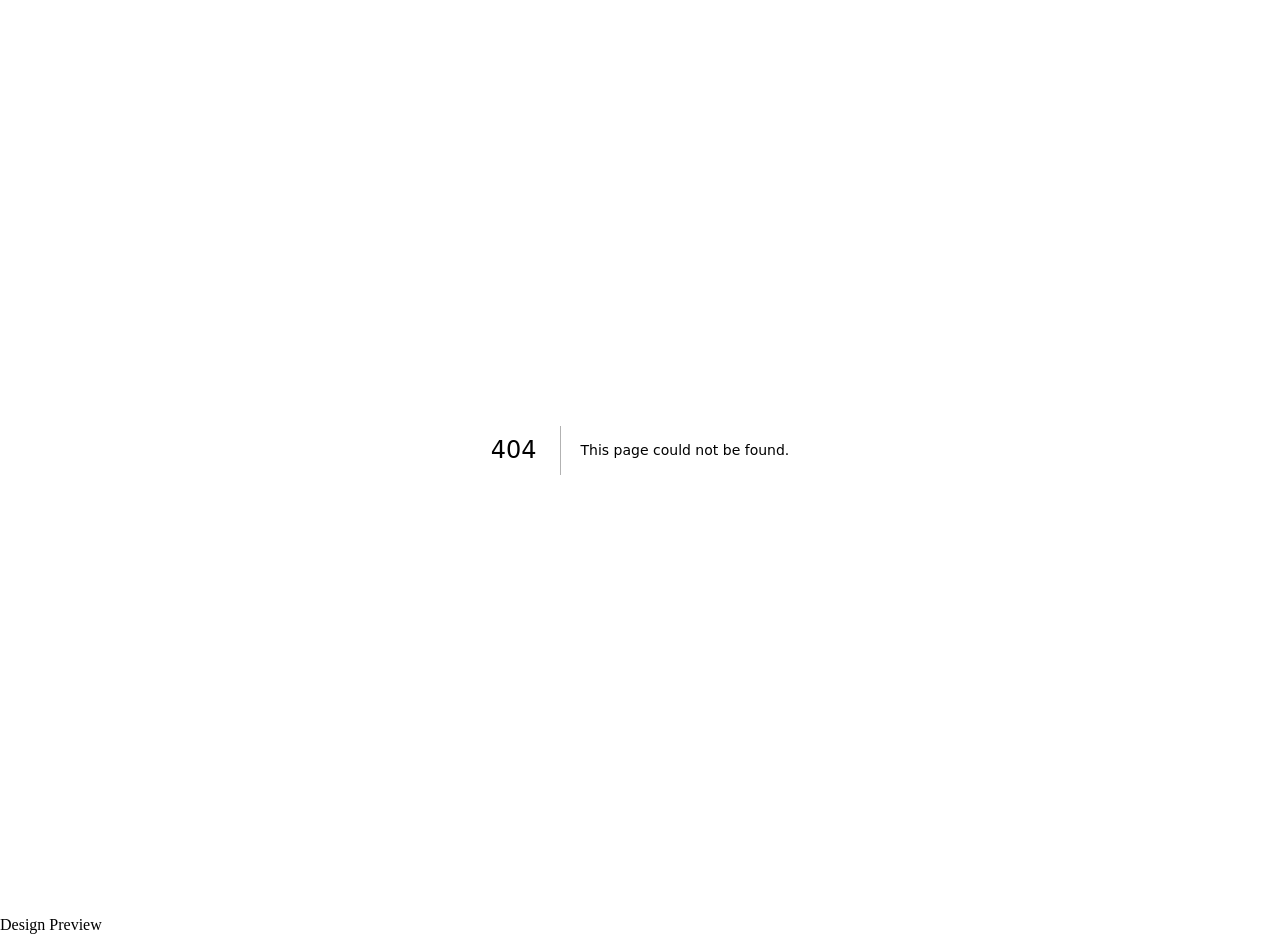
==== 404/index.html @ 4401007a "Publish compiled Ephemeris design preview" ====
<!DOCTYPE html><html lang="en" class="auwXnq_variable SZ3kUW_variable LyTxPG_variable antialiased"><head><meta charSet="utf-8"/><meta name="viewport" content="width=device-width, initial-scale=1"/><link rel="stylesheet" href="/astra-equity-demo/_next/static/chunks/2c17eww1yz1yi.css" data-precedence="next"/><link rel="preload" as="script" fetchPriority="low" href="/astra-equity-demo/_next/static/chunks/3cfn99dbrcvvp.js"/><script src="/astra-equity-demo/_next/static/chunks/2fn3om9nail2x.js" async=""></script><script src="/astra-equity-demo/_next/static/chunks/3dmm3v_fq28gc.js" async=""></script><script src="/astra-equity-demo/_next/static/chunks/turbopack-3df4pqcef6ci6.js" async=""></script><script src="/astra-equity-demo/_next/static/chunks/0umf92h1sb77c.js" async=""></script><meta name="robots" content="noindex"/><meta name="theme-color" content="#090711"/><meta name="color-scheme" content="dark"/><title>Astra Equity — Design Preview</title><meta name="description" content="Astra Equity funds and supports promising gaming ventures: Minecraft servers, gaming networks, esports projects, online communities and digital businesses."/><meta name="robots" content="noindex, nofollow"/><meta name="next-size-adjust" content=""/><title>404: This page could not be found.</title><script src="/astra-equity-demo/_next/static/chunks/0cz1d0mv5g_q7.js" noModule=""></script></head><body class="min-h-svh bg-obsidian text-ink"><div hidden=""><!--$--><!--/$--></div><div style="font-family:system-ui,&quot;Segoe UI&quot;,Roboto,Helvetica,Arial,sans-serif,&quot;Apple Color Emoji&quot;,&quot;Segoe UI Emoji&quot;;height:100vh;text-align:center;display:flex;flex-direction:column;align-items:center;justify-content:center"><div><style>body{color:#000;background:#fff;margin:0}.next-error-h1{border-right:1px solid rgba(0,0,0,.3)}@media (prefers-color-scheme:dark){body{color:#fff;background:#000}.next-error-h1{border-right:1px solid rgba(255,255,255,.3)}}</style><h1 class="next-error-h1" style="display:inline-block;margin:0 20px 0 0;padding:0 23px 0 0;font-size:24px;font-weight:500;vertical-align:top;line-height:49px">404</h1><div style="display:inline-block"><h2 style="font-size:14px;font-weight:400;line-height:49px;margin:0">This page could not be found.</h2></div></div></div><!--$--><!--/$--><p class="type-label pointer-events-none fixed right-3 bottom-3 z-50 border border-hairline bg-obsidian px-3 py-2">Design Preview</p><script id="_R_">(globalThis["TURBOPACK"] || (globalThis["TURBOPACK"] = [])).push({"otherChunks":["static/chunks/3cfn99dbrcvvp.js","static/chunks/2fn3om9nail2x.js","static/chunks/3dmm3v_fq28gc.js"],"runtimeModuleIds":[94553]});</script><script src="/astra-equity-demo/_next/static/chunks/3cfn99dbrcvvp.js" async=""></script><script>(self.__next_f=self.__next_f||[]).push([0])</script><script>self.__next_f.push([1,"1:\"$Sreact.fragment\"\n2:\"/astra-equity-demo/_next/static/chunks/0umf92h1sb77c.js\"\n3:I[39756,[\"$2\"],\"default\"]\n4:I[37457,[\"$2\"],\"default\"]\n8:I[97367,[\"$2\"],\"OutletBoundary\"]\n9:\"$Sreact.suspense\"\nb:\"ViewportBoundary\"\nc:I[97367,[\"$2\"],\"$b\"]\ne:\"MetadataBoundary\"\nf:I[97367,[\"$2\"],\"$e\"]\n11:I[68027,[\"$2\"],\"default\",1]\n:HL[\"/astra-equity-demo/_next/static/chunks/2c17eww1yz1yi.css\",\"style\"]\n6:X\n7:[[\"children\",{\"s\":\"__PAGE__\",\"h\":512,\"d\":{\"r\":[\"$\",\"$1\",\"c\",{\"children\":[[[\"$\",\"title\",null,{\"children\":\"404: This page could not be found.\"}],[\"$\",\"div\",null,{\"style\":\"$0:t:t:d:r:props:children:1:props:children:props:children:0:props:notFound:0:1:props:style\",\"children\":[\"$\",\"div\",null,{\"children\":[[\"$\",\"style\",null,{\"dangerouslySetInnerHTML\":{\"__html\":\"body{color:#000;background:#fff;margin:0}.next-error-h1{border-right:1px solid rgba(0,0,0,.3)}@media (prefers-color-scheme:dark){body{color:#fff;background:#000}.next-error-h1{border-right:1px solid rgba(255,255,255,.3)}}\"}}],[\"$\",\"h1\",null,{\"className\":\"next-error-h1\",\"style\":\"$0:t:t:d:r:props:children:1:props:children:props:children:0:props:notFound:0:1:props:children:props:children:1:props:style\",\"children\":404}],[\"$\",\"div\",null,{\"style\":\"$0:t:t:d:r:props:children:1:props:children:props:children:0:props:notFound:0:1:props:children:props:children:2:props:style\",\"children\":[\"$\",\"h2\",null,{\"style\":\"$0:t:t:d:r:props:children:1:props:children:props:children:0:props:notFound:0:1:props:children:props:children:2:props:children:props:style\",\"children\":\"This page could not be found.\"}]}]]}]}]],null,[\"$\",\"$L8\",null,{\"children\":[\"$\",\"$9\",null,{\"name\":\"Next.MetadataOutlet\",\"children\":\"$@a\"}]}]]}],\"p\":false,\"v\":null}}]]\n5:[[\"children\",{\"s\":\"/_not-found\",\"h\":512,\"d\":{\"r\":[\"$\",\"$1\",\"c\",{\"children\":[null,[\"$\",\"$L3\",null,{\"parallelRouterKey\":\"children\",\"error\":\"$undefined\",\"errorStyles\":\"$undefined\",\"errorScripts\":\"$undefined\",\"template\":[\"$\",\"$L4\",null,{}],\"templateStyles\":\"$undefined\",\"templateScripts\":\"$undefined\",\"notFound\":\"$undefined\",\"forbidden\":\"$undefined\",\"unauthorized\":\"$undefined\"}]]}],\"p\":false,\"v\":\"$6\"},\"c\":\"$Q7\"}]]\n0:{\"P\":null,\"c\":[\"\",\"_not-found\",\"\"],\"q\":\"\",\"i\":false,\"t\":{\"t\":{\"s\":\"\",\"h\":528,\"d\":{\"r\":[\"$\",\"$1\",\"c\",{\"children\":[[[\"$\",\"link\",\"0\",{\"rel\":\"stylesheet\",\"href\":\"/astra-equity-demo/_next/static/chunks/2c17eww1yz1yi.css\",\"precedence\":\"next\",\"crossOrigin\":\"$undefined\",\"nonce\":\"$undefined\"}],[\"$\",\"script\",\"script-0\",{\"src\":\"/astra-equity-demo/_next/static/chunks/0umf92h1sb77c.js\",\"async\":true,\"nonce\":\"$undefined\"}]],[\"$\",\"html\",null,{\"lang\":\"en\",\"className\":\"auwXnq_variable SZ3kUW_variable LyTxPG_variable antialiased\",\"children\":[\"$\",\"body\",null,{\"className\":\"min-h-svh bg-obsidian text-ink\",\"children\":[[\"$\",\"$L3\",null,{\"parallelRouterKey\":\"children\",\"error\":\"$undefined\",\"errorStyles\":\"$undefined\",\"errorScripts\":\"$undefined\",\"template\":[\"$\",\"$L4\",null,{}],\"templateStyles\":\"$undefined\",\"templateScripts\":\"$undefined\",\"notFound\":[[[\"$\",\"title\",null,{\"children\":\"404: This page could not be found.\"}],[\"$\",\"div\",null,{\"style\":{\"fontFamily\":\"system-ui,\\\"Segoe UI\\\",Roboto,Helvetica,Arial,sans-serif,\\\"Apple Color Emoji\\\",\\\"Segoe UI Emoji\\\"\",\"height\":\"100vh\",\"textAlign\":\"center\",\"display\":\"flex\",\"flexDirection\":\"column\",\"alignItems\":\"center\",\"justifyContent\":\"center\"},\"children\":[\"$\",\"div\",null,{\"children\":[[\"$\",\"style\",null,{\"dangerouslySetInnerHTML\":{\"__html\":\"body{color:#000;background:#fff;margin:0}.next-error-h1{border-right:1px solid rgba(0,0,0,.3)}@media (prefers-color-scheme:dark){body{color:#fff;background:#000}.next-error-h1{border-right:1px solid rgba(255,255,255,.3)}}\"}}],[\"$\",\"h1\",null,{\"className\":\"next-error-h1\",\"style\":{\"display\":\"inline-block\",\"margin\":\"0 20px 0 0\",\"padding\":\"0 23px 0 0\",\"fontSize\":24,\"fontWeight\":500,\"verticalAlign\":\"top\",\"lineHeight\":\"49px\"},\"children\":404}],[\"$\",\"div\",null,{\"style\":{\"display\":\"inline-block\"},\"children\":[\"$\",\"h2\",null,{\"style\":{\"fontSize\":14,\"fontWeight\":400,\"lineHeight\":\"49px\",\"margin\":0},\"children\":\"This page could not be found.\"}]}]]}]}]],[]],\"forbidden\":\"$undefined\",\"unauthorized\":\"$undefined\"}],[\"$\",\"p\",null,{\"className\":\"type-label pointer-events-none fixed right-3 bottom-3 z-50 border border-hairline bg-obsidian px-3 py-2\",\"children\":\"Design Preview\"}]]}]}]]}],\"p\":false,\"v\":null},\"c\":\"$Q5\"},\"h\":{\"r\":[\"$\",\"$1\",\"h\",{\"children\":[[\"$\",\"meta\",null,{\"name\":\"robots\",\"content\":\"noindex\"}],[\"$\",\"$Lc\",null,{\"children\":\"$Ld\"}],[\"$\",\"$Lf\",null,{\"children\":[[\"$\",\"div\",null,{\"hidden\":true,\"children\":[\"$\",\"$9\",null,{\"name\":\"Next.Metadata\",\"children\":\"$L10\"}]}],null]}],[\"$\",\"meta\",null,{\"name\":\"next-size-adjust\",\"content\":\"\"}]]}],\"p\":false,\"v\":null}},\"m\":\"$undefined\",\"G\":[\"$11\",[[\"$\",\"link\",\"0\",{\"rel\":\"stylesheet\",\"href\":\"/astra-equity-demo/_next/static/chunks/2c17eww1yz1yi.css\",\"precedence\":\"next\",\"crossOrigin\":\"$undefined\",\"nonce\":\"$undefined\"}]]],\"S\":true,\"r\":\"$undefined\",\"s\":\"$undefined\",\"a\":\"$undefined\",\"l\":\"$undefined\",\"p\":\"$undefined\",\"d\":\"$undefined\",\"b\":\"jckev4QiBipt6lx-SJrZ2\"}\n6:C\nd:[[\"$\",\"meta\",\"0\",{\"charSet\":\"utf-8\"}],[\"$\",\"meta\",\"1\",{\"name\":\"viewport\",\"content\":\"width=device-width, initial-scale=1\"}],[\"$\",\"meta\",\"2\",{\"name\":\"theme-color\",\"content\":\"#090711\"}],[\"$\",\"meta\",\"3\",{\"name\":\"color-scheme\",\"content\":\"dark\"}]]\na:null\n10:[[\"$\",\"title\",\"0\",{\"children\":\"Astra Equity — Design Preview\"}],[\"$\",\"meta\",\"1\",{\"name\":\"description\",\"content\":\"Astra Equity funds and supports promising gaming ventures: Minecraft servers, gaming networks, esports projects, online communities and digital businesses.\"}],[\"$\",\"meta\",\"2\",{\"name\":\"robots\",\"content\":\"noindex, nofollow\"}]]\n"])</script></body></html>
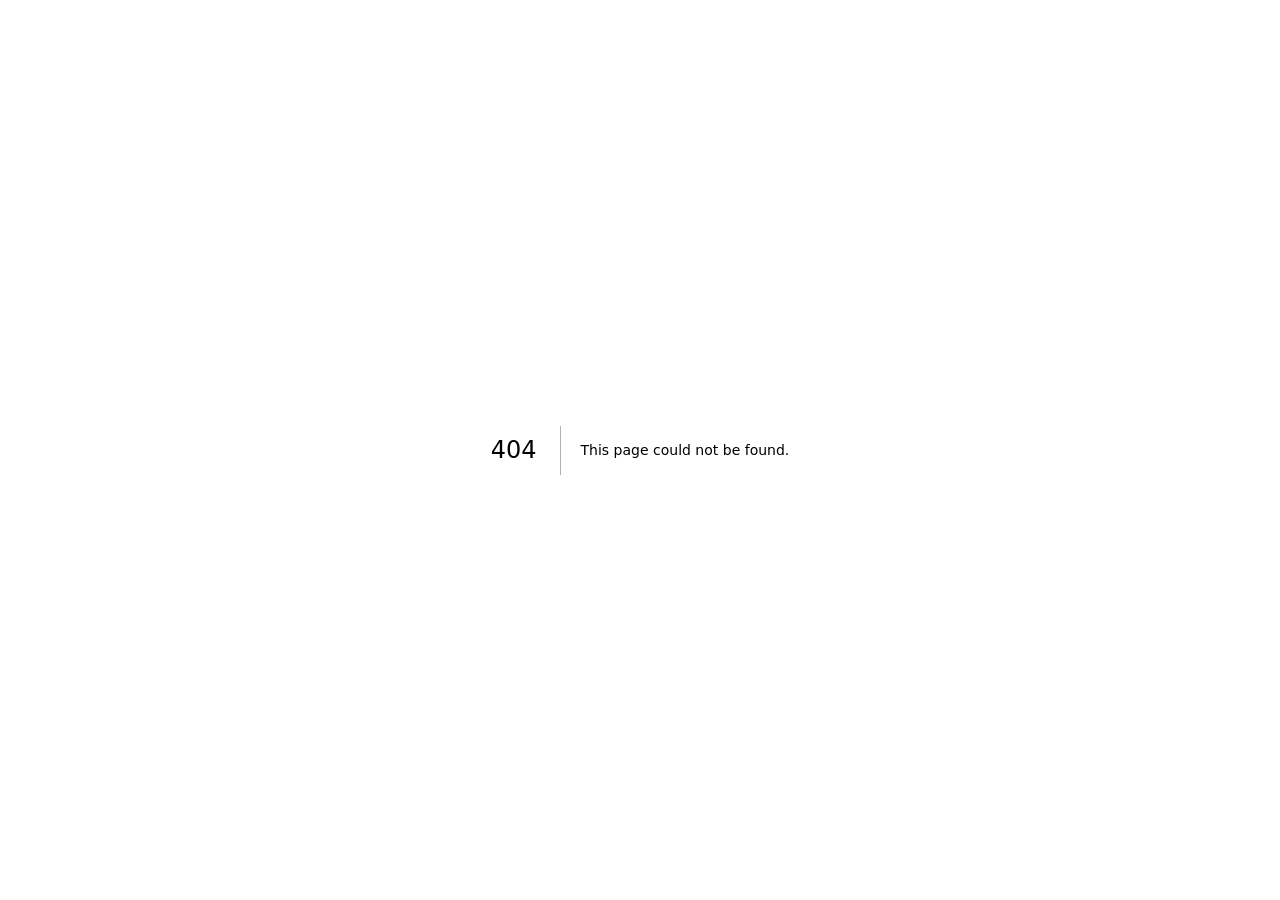
==== commit e185b682: "Keep preview label clear of mobile navigation" ====
--- a/404/index.html
+++ b/404/index.html
@@ -1 +1 @@
-<!DOCTYPE html><html lang="en" class="auwXnq_variable SZ3kUW_variable LyTxPG_variable antialiased"><head><meta charSet="utf-8"/><meta name="viewport" content="width=device-width, initial-scale=1"/><link rel="stylesheet" href="/astra-equity-demo/_next/static/chunks/2c17eww1yz1yi.css" data-precedence="next"/><link rel="preload" as="script" fetchPriority="low" href="/astra-equity-demo/_next/static/chunks/3cfn99dbrcvvp.js"/><script src="/astra-equity-demo/_next/static/chunks/2fn3om9nail2x.js" async=""></script><script src="/astra-equity-demo/_next/static/chunks/3dmm3v_fq28gc.js" async=""></script><script src="/astra-equity-demo/_next/static/chunks/turbopack-3df4pqcef6ci6.js" async=""></script><script src="/astra-equity-demo/_next/static/chunks/0umf92h1sb77c.js" async=""></script><meta name="robots" content="noindex"/><meta name="theme-color" content="#090711"/><meta name="color-scheme" content="dark"/><title>Astra Equity — Design Preview</title><meta name="description" content="Astra Equity funds and supports promising gaming ventures: Minecraft servers, gaming networks, esports projects, online communities and digital businesses."/><meta name="robots" content="noindex, nofollow"/><meta name="next-size-adjust" content=""/><title>404: This page could not be found.</title><script src="/astra-equity-demo/_next/static/chunks/0cz1d0mv5g_q7.js" noModule=""></script></head><body class="min-h-svh bg-obsidian text-ink"><div hidden=""><!--$--><!--/$--></div><div style="font-family:system-ui,&quot;Segoe UI&quot;,Roboto,Helvetica,Arial,sans-serif,&quot;Apple Color Emoji&quot;,&quot;Segoe UI Emoji&quot;;height:100vh;text-align:center;display:flex;flex-direction:column;align-items:center;justify-content:center"><div><style>body{color:#000;background:#fff;margin:0}.next-error-h1{border-right:1px solid rgba(0,0,0,.3)}@media (prefers-color-scheme:dark){body{color:#fff;background:#000}.next-error-h1{border-right:1px solid rgba(255,255,255,.3)}}</style><h1 class="next-error-h1" style="display:inline-block;margin:0 20px 0 0;padding:0 23px 0 0;font-size:24px;font-weight:500;vertical-align:top;line-height:49px">404</h1><div style="display:inline-block"><h2 style="font-size:14px;font-weight:400;line-height:49px;margin:0">This page could not be found.</h2></div></div></div><!--$--><!--/$--><p class="type-label pointer-events-none fixed right-3 bottom-3 z-50 border border-hairline bg-obsidian px-3 py-2">Design Preview</p><script id="_R_">(globalThis["TURBOPACK"] || (globalThis["TURBOPACK"] = [])).push({"otherChunks":["static/chunks/3cfn99dbrcvvp.js","static/chunks/2fn3om9nail2x.js","static/chunks/3dmm3v_fq28gc.js"],"runtimeModuleIds":[94553]});</script><script src="/astra-equity-demo/_next/static/chunks/3cfn99dbrcvvp.js" async=""></script><script>(self.__next_f=self.__next_f||[]).push([0])</script><script>self.__next_f.push([1,"1:\"$Sreact.fragment\"\n2:\"/astra-equity-demo/_next/static/chunks/0umf92h1sb77c.js\"\n3:I[39756,[\"$2\"],\"default\"]\n4:I[37457,[\"$2\"],\"default\"]\n8:I[97367,[\"$2\"],\"OutletBoundary\"]\n9:\"$Sreact.suspense\"\nb:\"ViewportBoundary\"\nc:I[97367,[\"$2\"],\"$b\"]\ne:\"MetadataBoundary\"\nf:I[97367,[\"$2\"],\"$e\"]\n11:I[68027,[\"$2\"],\"default\",1]\n:HL[\"/astra-equity-demo/_next/static/chunks/2c17eww1yz1yi.css\",\"style\"]\n6:X\n7:[[\"children\",{\"s\":\"__PAGE__\",\"h\":512,\"d\":{\"r\":[\"$\",\"$1\",\"c\",{\"children\":[[[\"$\",\"title\",null,{\"children\":\"404: This page could not be found.\"}],[\"$\",\"div\",null,{\"style\":\"$0:t:t:d:r:props:children:1:props:children:props:children:0:props:notFound:0:1:props:style\",\"children\":[\"$\",\"div\",null,{\"children\":[[\"$\",\"style\",null,{\"dangerouslySetInnerHTML\":{\"__html\":\"body{color:#000;background:#fff;margin:0}.next-error-h1{border-right:1px solid rgba(0,0,0,.3)}@media (prefers-color-scheme:dark){body{color:#fff;background:#000}.next-error-h1{border-right:1px solid rgba(255,255,255,.3)}}\"}}],[\"$\",\"h1\",null,{\"className\":\"next-error-h1\",\"style\":\"$0:t:t:d:r:props:children:1:props:children:props:children:0:props:notFound:0:1:props:children:props:children:1:props:style\",\"children\":404}],[\"$\",\"div\",null,{\"style\":\"$0:t:t:d:r:props:children:1:props:children:props:children:0:props:notFound:0:1:props:children:props:children:2:props:style\",\"children\":[\"$\",\"h2\",null,{\"style\":\"$0:t:t:d:r:props:children:1:props:children:props:children:0:props:notFound:0:1:props:children:props:children:2:props:children:props:style\",\"children\":\"This page could not be found.\"}]}]]}]}]],null,[\"$\",\"$L8\",null,{\"children\":[\"$\",\"$9\",null,{\"name\":\"Next.MetadataOutlet\",\"children\":\"$@a\"}]}]]}],\"p\":false,\"v\":null}}]]\n5:[[\"children\",{\"s\":\"/_not-found\",\"h\":512,\"d\":{\"r\":[\"$\",\"$1\",\"c\",{\"children\":[null,[\"$\",\"$L3\",null,{\"parallelRouterKey\":\"children\",\"error\":\"$undefined\",\"errorStyles\":\"$undefined\",\"errorScripts\":\"$undefined\",\"template\":[\"$\",\"$L4\",null,{}],\"templateStyles\":\"$undefined\",\"templateScripts\":\"$undefined\",\"notFound\":\"$undefined\",\"forbidden\":\"$undefined\",\"unauthorized\":\"$undefined\"}]]}],\"p\":false,\"v\":\"$6\"},\"c\":\"$Q7\"}]]\n0:{\"P\":null,\"c\":[\"\",\"_not-found\",\"\"],\"q\":\"\",\"i\":false,\"t\":{\"t\":{\"s\":\"\",\"h\":528,\"d\":{\"r\":[\"$\",\"$1\",\"c\",{\"children\":[[[\"$\",\"link\",\"0\",{\"rel\":\"stylesheet\",\"href\":\"/astra-equity-demo/_next/static/chunks/2c17eww1yz1yi.css\",\"precedence\":\"next\",\"crossOrigin\":\"$undefined\",\"nonce\":\"$undefined\"}],[\"$\",\"script\",\"script-0\",{\"src\":\"/astra-equity-demo/_next/static/chunks/0umf92h1sb77c.js\",\"async\":true,\"nonce\":\"$undefined\"}]],[\"$\",\"html\",null,{\"lang\":\"en\",\"className\":\"auwXnq_variable SZ3kUW_variable LyTxPG_variable antialiased\",\"children\":[\"$\",\"body\",null,{\"className\":\"min-h-svh bg-obsidian text-ink\",\"children\":[[\"$\",\"$L3\",null,{\"parallelRouterKey\":\"children\",\"error\":\"$undefined\",\"errorStyles\":\"$undefined\",\"errorScripts\":\"$undefined\",\"template\":[\"$\",\"$L4\",null,{}],\"templateStyles\":\"$undefined\",\"templateScripts\":\"$undefined\",\"notFound\":[[[\"$\",\"title\",null,{\"children\":\"404: This page could not be found.\"}],[\"$\",\"div\",null,{\"style\":{\"fontFamily\":\"system-ui,\\\"Segoe UI\\\",Roboto,Helvetica,Arial,sans-serif,\\\"Apple Color Emoji\\\",\\\"Segoe UI Emoji\\\"\",\"height\":\"100vh\",\"textAlign\":\"center\",\"display\":\"flex\",\"flexDirection\":\"column\",\"alignItems\":\"center\",\"justifyContent\":\"center\"},\"children\":[\"$\",\"div\",null,{\"children\":[[\"$\",\"style\",null,{\"dangerouslySetInnerHTML\":{\"__html\":\"body{color:#000;background:#fff;margin:0}.next-error-h1{border-right:1px solid rgba(0,0,0,.3)}@media (prefers-color-scheme:dark){body{color:#fff;background:#000}.next-error-h1{border-right:1px solid rgba(255,255,255,.3)}}\"}}],[\"$\",\"h1\",null,{\"className\":\"next-error-h1\",\"style\":{\"display\":\"inline-block\",\"margin\":\"0 20px 0 0\",\"padding\":\"0 23px 0 0\",\"fontSize\":24,\"fontWeight\":500,\"verticalAlign\":\"top\",\"lineHeight\":\"49px\"},\"children\":404}],[\"$\",\"div\",null,{\"style\":{\"display\":\"inline-block\"},\"children\":[\"$\",\"h2\",null,{\"style\":{\"fontSize\":14,\"fontWeight\":400,\"lineHeight\":\"49px\",\"margin\":0},\"children\":\"This page could not be found.\"}]}]]}]}]],[]],\"forbidden\":\"$undefined\",\"unauthorized\":\"$undefined\"}],[\"$\",\"p\",null,{\"className\":\"type-label pointer-events-none fixed right-3 bottom-3 z-50 border border-hairline bg-obsidian px-3 py-2\",\"children\":\"Design Preview\"}]]}]}]]}],\"p\":false,\"v\":null},\"c\":\"$Q5\"},\"h\":{\"r\":[\"$\",\"$1\",\"h\",{\"children\":[[\"$\",\"meta\",null,{\"name\":\"robots\",\"content\":\"noindex\"}],[\"$\",\"$Lc\",null,{\"children\":\"$Ld\"}],[\"$\",\"$Lf\",null,{\"children\":[[\"$\",\"div\",null,{\"hidden\":true,\"children\":[\"$\",\"$9\",null,{\"name\":\"Next.Metadata\",\"children\":\"$L10\"}]}],null]}],[\"$\",\"meta\",null,{\"name\":\"next-size-adjust\",\"content\":\"\"}]]}],\"p\":false,\"v\":null}},\"m\":\"$undefined\",\"G\":[\"$11\",[[\"$\",\"link\",\"0\",{\"rel\":\"stylesheet\",\"href\":\"/astra-equity-demo/_next/static/chunks/2c17eww1yz1yi.css\",\"precedence\":\"next\",\"crossOrigin\":\"$undefined\",\"nonce\":\"$undefined\"}]]],\"S\":true,\"r\":\"$undefined\",\"s\":\"$undefined\",\"a\":\"$undefined\",\"l\":\"$undefined\",\"p\":\"$undefined\",\"d\":\"$undefined\",\"b\":\"jckev4QiBipt6lx-SJrZ2\"}\n6:C\nd:[[\"$\",\"meta\",\"0\",{\"charSet\":\"utf-8\"}],[\"$\",\"meta\",\"1\",{\"name\":\"viewport\",\"content\":\"width=device-width, initial-scale=1\"}],[\"$\",\"meta\",\"2\",{\"name\":\"theme-color\",\"content\":\"#090711\"}],[\"$\",\"meta\",\"3\",{\"name\":\"color-scheme\",\"content\":\"dark\"}]]\na:null\n10:[[\"$\",\"title\",\"0\",{\"children\":\"Astra Equity — Design Preview\"}],[\"$\",\"meta\",\"1\",{\"name\":\"description\",\"content\":\"Astra Equity funds and supports promising gaming ventures: Minecraft servers, gaming networks, esports projects, online communities and digital businesses.\"}],[\"$\",\"meta\",\"2\",{\"name\":\"robots\",\"content\":\"noindex, nofollow\"}]]\n"])</script></body></html>+<!DOCTYPE html><html lang="en" class="auwXnq_variable SZ3kUW_variable LyTxPG_variable antialiased"><head><meta charSet="utf-8"/><meta name="viewport" content="width=device-width, initial-scale=1"/><link rel="stylesheet" href="/astra-equity-demo/_next/static/chunks/1pvcucgm5i5iz.css" data-precedence="next"/><link rel="preload" as="script" fetchPriority="low" href="/astra-equity-demo/_next/static/chunks/3cfn99dbrcvvp.js"/><script src="/astra-equity-demo/_next/static/chunks/2fn3om9nail2x.js" async=""></script><script src="/astra-equity-demo/_next/static/chunks/3dmm3v_fq28gc.js" async=""></script><script src="/astra-equity-demo/_next/static/chunks/turbopack-3df4pqcef6ci6.js" async=""></script><script src="/astra-equity-demo/_next/static/chunks/0umf92h1sb77c.js" async=""></script><meta name="robots" content="noindex"/><meta name="theme-color" content="#090711"/><meta name="color-scheme" content="dark"/><title>Astra Equity — Design Preview</title><meta name="description" content="Astra Equity funds and supports promising gaming ventures: Minecraft servers, gaming networks, esports projects, online communities and digital businesses."/><meta name="robots" content="noindex, nofollow"/><meta name="next-size-adjust" content=""/><title>404: This page could not be found.</title><script src="/astra-equity-demo/_next/static/chunks/0cz1d0mv5g_q7.js" noModule=""></script></head><body class="min-h-svh bg-obsidian text-ink"><div hidden=""><!--$--><!--/$--></div><div style="font-family:system-ui,&quot;Segoe UI&quot;,Roboto,Helvetica,Arial,sans-serif,&quot;Apple Color Emoji&quot;,&quot;Segoe UI Emoji&quot;;height:100vh;text-align:center;display:flex;flex-direction:column;align-items:center;justify-content:center"><div><style>body{color:#000;background:#fff;margin:0}.next-error-h1{border-right:1px solid rgba(0,0,0,.3)}@media (prefers-color-scheme:dark){body{color:#fff;background:#000}.next-error-h1{border-right:1px solid rgba(255,255,255,.3)}}</style><h1 class="next-error-h1" style="display:inline-block;margin:0 20px 0 0;padding:0 23px 0 0;font-size:24px;font-weight:500;vertical-align:top;line-height:49px">404</h1><div style="display:inline-block"><h2 style="font-size:14px;font-weight:400;line-height:49px;margin:0">This page could not be found.</h2></div></div></div><!--$--><!--/$--><script id="_R_">(globalThis["TURBOPACK"] || (globalThis["TURBOPACK"] = [])).push({"otherChunks":["static/chunks/3cfn99dbrcvvp.js","static/chunks/2fn3om9nail2x.js","static/chunks/3dmm3v_fq28gc.js"],"runtimeModuleIds":[94553]});</script><script src="/astra-equity-demo/_next/static/chunks/3cfn99dbrcvvp.js" async=""></script><script>(self.__next_f=self.__next_f||[]).push([0])</script><script>self.__next_f.push([1,"1:\"$Sreact.fragment\"\n2:\"/astra-equity-demo/_next/static/chunks/0umf92h1sb77c.js\"\n3:I[39756,[\"$2\"],\"default\"]\n4:I[37457,[\"$2\"],\"default\"]\n8:I[97367,[\"$2\"],\"OutletBoundary\"]\n9:\"$Sreact.suspense\"\nb:\"ViewportBoundary\"\nc:I[97367,[\"$2\"],\"$b\"]\ne:\"MetadataBoundary\"\nf:I[97367,[\"$2\"],\"$e\"]\n11:I[68027,[\"$2\"],\"default\",1]\n:HL[\"/astra-equity-demo/_next/static/chunks/1pvcucgm5i5iz.css\",\"style\"]\n6:X\n7:[[\"children\",{\"s\":\"__PAGE__\",\"h\":512,\"d\":{\"r\":[\"$\",\"$1\",\"c\",{\"children\":[[[\"$\",\"title\",null,{\"children\":\"404: This page could not be found.\"}],[\"$\",\"div\",null,{\"style\":\"$0:t:t:d:r:props:children:1:props:children:props:children:props:notFound:0:1:props:style\",\"children\":[\"$\",\"div\",null,{\"children\":[[\"$\",\"style\",null,{\"dangerouslySetInnerHTML\":{\"__html\":\"body{color:#000;background:#fff;margin:0}.next-error-h1{border-right:1px solid rgba(0,0,0,.3)}@media (prefers-color-scheme:dark){body{color:#fff;background:#000}.next-error-h1{border-right:1px solid rgba(255,255,255,.3)}}\"}}],[\"$\",\"h1\",null,{\"className\":\"next-error-h1\",\"style\":\"$0:t:t:d:r:props:children:1:props:children:props:children:props:notFound:0:1:props:children:props:children:1:props:style\",\"children\":404}],[\"$\",\"div\",null,{\"style\":\"$0:t:t:d:r:props:children:1:props:children:props:children:props:notFound:0:1:props:children:props:children:2:props:style\",\"children\":[\"$\",\"h2\",null,{\"style\":\"$0:t:t:d:r:props:children:1:props:children:props:children:props:notFound:0:1:props:children:props:children:2:props:children:props:style\",\"children\":\"This page could not be found.\"}]}]]}]}]],null,[\"$\",\"$L8\",null,{\"children\":[\"$\",\"$9\",null,{\"name\":\"Next.MetadataOutlet\",\"children\":\"$@a\"}]}]]}],\"p\":false,\"v\":null}}]]\n5:[[\"children\",{\"s\":\"/_not-found\",\"h\":512,\"d\":{\"r\":[\"$\",\"$1\",\"c\",{\"children\":[null,[\"$\",\"$L3\",null,{\"parallelRouterKey\":\"children\",\"error\":\"$undefined\",\"errorStyles\":\"$undefined\",\"errorScripts\":\"$undefined\",\"template\":[\"$\",\"$L4\",null,{}],\"templateStyles\":\"$undefined\",\"templateScripts\":\"$undefined\",\"notFound\":\"$undefined\",\"forbidden\":\"$undefined\",\"unauthorized\":\"$undefined\"}]]}],\"p\":false,\"v\":\"$6\"},\"c\":\"$Q7\"}]]\n0:{\"P\":null,\"c\":[\"\",\"_not-found\",\"\"],\"q\":\"\",\"i\":false,\"t\":{\"t\":{\"s\":\"\",\"h\":528,\"d\":{\"r\":[\"$\",\"$1\",\"c\",{\"children\":[[[\"$\",\"link\",\"0\",{\"rel\":\"stylesheet\",\"href\":\"/astra-equity-demo/_next/static/chunks/1pvcucgm5i5iz.css\",\"precedence\":\"next\",\"crossOrigin\":\"$undefined\",\"nonce\":\"$undefined\"}],[\"$\",\"script\",\"script-0\",{\"src\":\"/astra-equity-demo/_next/static/chunks/0umf92h1sb77c.js\",\"async\":true,\"nonce\":\"$undefined\"}]],[\"$\",\"html\",null,{\"lang\":\"en\",\"className\":\"auwXnq_variable SZ3kUW_variable LyTxPG_variable antialiased\",\"children\":[\"$\",\"body\",null,{\"className\":\"min-h-svh bg-obsidian text-ink\",\"children\":[\"$\",\"$L3\",null,{\"parallelRouterKey\":\"children\",\"error\":\"$undefined\",\"errorStyles\":\"$undefined\",\"errorScripts\":\"$undefined\",\"template\":[\"$\",\"$L4\",null,{}],\"templateStyles\":\"$undefined\",\"templateScripts\":\"$undefined\",\"notFound\":[[[\"$\",\"title\",null,{\"children\":\"404: This page could not be found.\"}],[\"$\",\"div\",null,{\"style\":{\"fontFamily\":\"system-ui,\\\"Segoe UI\\\",Roboto,Helvetica,Arial,sans-serif,\\\"Apple Color Emoji\\\",\\\"Segoe UI Emoji\\\"\",\"height\":\"100vh\",\"textAlign\":\"center\",\"display\":\"flex\",\"flexDirection\":\"column\",\"alignItems\":\"center\",\"justifyContent\":\"center\"},\"children\":[\"$\",\"div\",null,{\"children\":[[\"$\",\"style\",null,{\"dangerouslySetInnerHTML\":{\"__html\":\"body{color:#000;background:#fff;margin:0}.next-error-h1{border-right:1px solid rgba(0,0,0,.3)}@media (prefers-color-scheme:dark){body{color:#fff;background:#000}.next-error-h1{border-right:1px solid rgba(255,255,255,.3)}}\"}}],[\"$\",\"h1\",null,{\"className\":\"next-error-h1\",\"style\":{\"display\":\"inline-block\",\"margin\":\"0 20px 0 0\",\"padding\":\"0 23px 0 0\",\"fontSize\":24,\"fontWeight\":500,\"verticalAlign\":\"top\",\"lineHeight\":\"49px\"},\"children\":404}],[\"$\",\"div\",null,{\"style\":{\"display\":\"inline-block\"},\"children\":[\"$\",\"h2\",null,{\"style\":{\"fontSize\":14,\"fontWeight\":400,\"lineHeight\":\"49px\",\"margin\":0},\"children\":\"This page could not be found.\"}]}]]}]}]],[]],\"forbidden\":\"$undefined\",\"unauthorized\":\"$undefined\"}]}]}]]}],\"p\":false,\"v\":null},\"c\":\"$Q5\"},\"h\":{\"r\":[\"$\",\"$1\",\"h\",{\"children\":[[\"$\",\"meta\",null,{\"name\":\"robots\",\"content\":\"noindex\"}],[\"$\",\"$Lc\",null,{\"children\":\"$Ld\"}],[\"$\",\"$Lf\",null,{\"children\":[[\"$\",\"div\",null,{\"hidden\":true,\"children\":[\"$\",\"$9\",null,{\"name\":\"Next.Metadata\",\"children\":\"$L10\"}]}],null]}],[\"$\",\"meta\",null,{\"name\":\"next-size-adjust\",\"content\":\"\"}]]}],\"p\":false,\"v\":null}},\"m\":\"$undefined\",\"G\":[\"$11\",[[\"$\",\"link\",\"0\",{\"rel\":\"stylesheet\",\"href\":\"/astra-equity-demo/_next/static/chunks/1pvcucgm5i5iz.css\",\"precedence\":\"next\",\"crossOrigin\":\"$undefined\",\"nonce\":\"$undefined\"}]]],\"S\":true,\"r\":\"$undefined\",\"s\":\"$undefined\",\"a\":\"$undefined\",\"l\":\"$undefined\",\"p\":\"$undefined\",\"d\":\"$undefined\",\"b\":\"rI8JqnjC6XhH7w0M3dx7N\"}\n6:C\nd:[[\"$\",\"meta\",\"0\",{\"charSet\":\"utf-8\"}],[\"$\",\"meta\",\"1\",{\"name\":\"viewport\",\"content\":\"width=device-width, initial-scale=1\"}],[\"$\",\"meta\",\"2\",{\"name\":\"theme-color\",\"content\":\"#090711\"}],[\"$\",\"meta\",\"3\",{\"name\":\"color-scheme\",\"content\":\"dark\"}]]\na:null\n10:[[\"$\",\"title\",\"0\",{\"children\":\"Astra Equity — Design Preview\"}],[\"$\",\"meta\",\"1\",{\"name\":\"description\",\"content\":\"Astra Equity funds and supports promising gaming ventures: Minecraft servers, gaming networks, esports projects, online communities and digital businesses.\"}],[\"$\",\"meta\",\"2\",{\"name\":\"robots\",\"content\":\"noindex, nofollow\"}]]\n"])</script></body></html>
